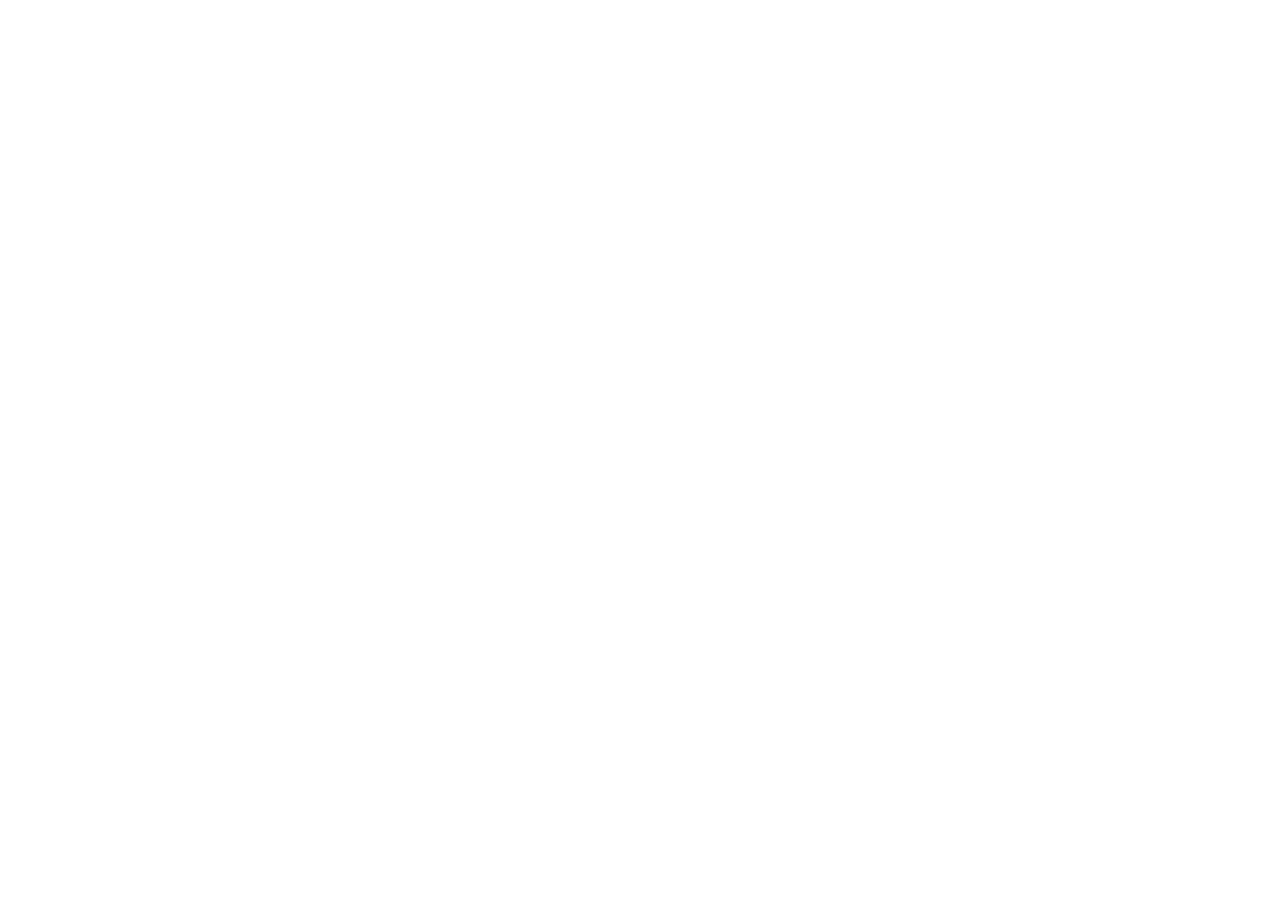
==== index.htm @ a532cda6 "debut projet" ====
<!DOCTYPE html>
<html lang="fr">
<head>
    <meta charset="UTF-8">
    <meta name="viewport" content="width=device-width, initial-scale=1.0">
    <title>SOL</title>
    <link rel="icon" href="./asset/logo.png">
</head>
<body>
    
</body>
</html>
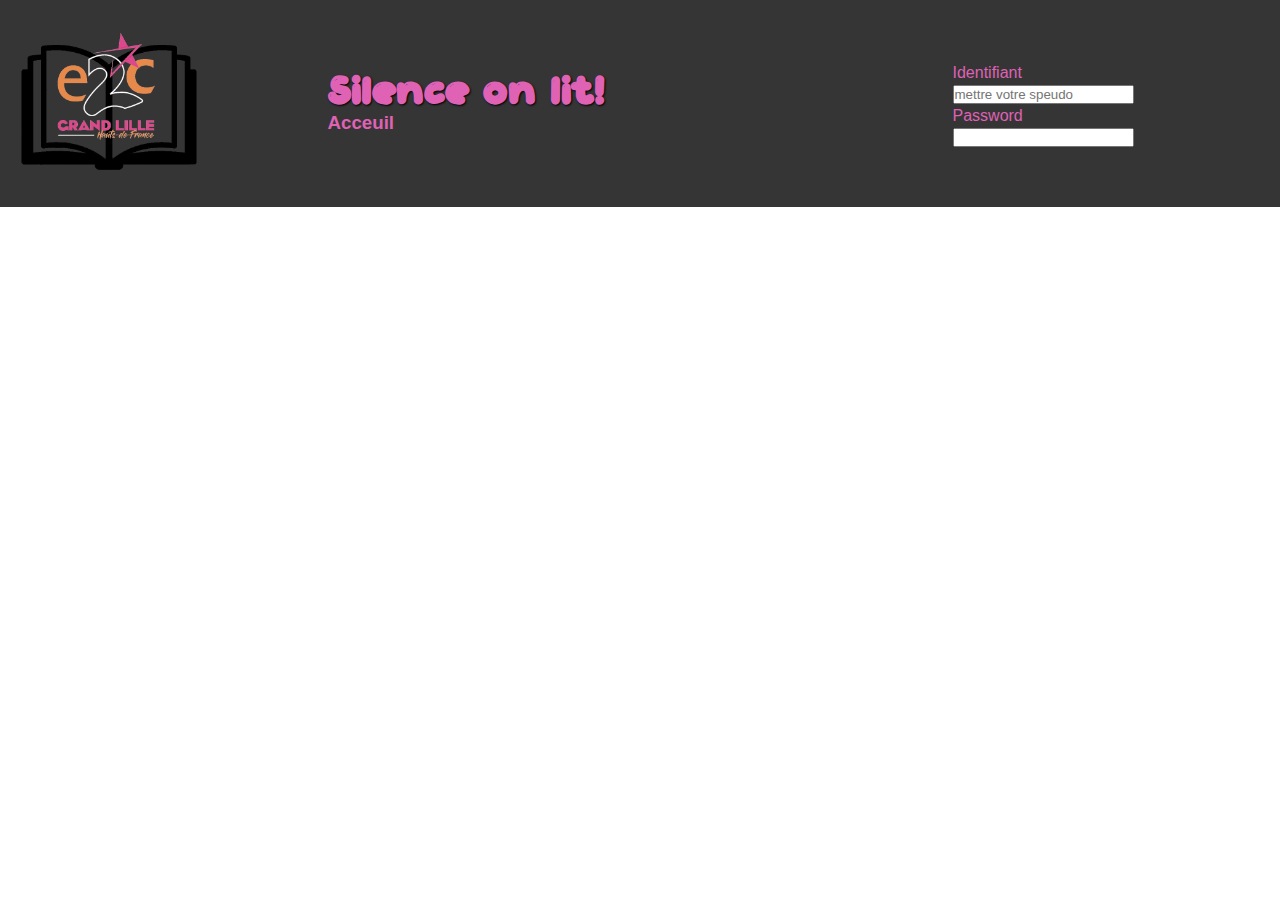
==== commit ce6df47a: "mise a jour du header" ====
--- a/index.htm
+++ b/index.htm
@@ -3,10 +3,50 @@
 <head>
     <meta charset="UTF-8">
     <meta name="viewport" content="width=device-width, initial-scale=1.0">
-    <title>SOL</title>
+    <title>Silence on lit!</title>
     <link rel="icon" href="./asset/logo.png">
+    <link rel="stylesheet" href="./style/style.css" >
 </head>
 <body>
+    <!--l'en tete du site-->
+    <header>
+        <div id="header-top">
+            <div id="header-logo">
+                <img src="./asset/logo.png" alt="logo"
+                id="logo">
+            </div>
+
+            <div id="header-titre">
+                <h1>Silence on lit!</h1>
+                <h3>Acceuil</h3>
+            </div>
+    <!--formule de connexion-->
+            <div id="header-login">
+                <form action="#" method="#">
+                    <label for="">Identifiant</label>
+                    
+                    <input type="text" id="Identifiant" name="Identifiant" placeholder="mettre votre speudo">
+                    
+                    <label for="">Password</label>
+                    
+                    <input type="text" id="Password" name="Password">
+                    
+
+                </form>
+            </div>
+        </div>
+
+        <div id="header-bas">
+
+        </div>
+    
+    </header>
+    <div id="central">
+    <!--pied du site-->
+        <footer>
+
+        </footer>
+    </div>
     
 </body>
 </html>--- a/style/style.css
+++ b/style/style.css
@@ -0,0 +1,65 @@
+/*reglage generale*/
+@font-face {
+    font-family: 'cpolice';
+    src: url('./cpolice.ttf');
+}
+* {
+    margin: 0;
+    padding: 0;
+    box-sizing:border-box;
+}
+*{
+    @font-face {
+        font-family:'c2police' ;
+        src: url('./c2police.ttf');
+    }
+}
+body {
+    font-family: 'c2police', sans-serif;
+}
+
+/*header*/
+
+
+#header-top {
+    display: flex;
+    flex-direction: row;
+    justify-content: center;
+    align-items: center;
+    background-color: rgb(54, 53, 53);
+    color: rgb(223, 98, 181);
+    margin: 0px;
+    padding : 15px;
+    width: 100vw;
+    height: 23vh;
+
+}
+
+#header-titre{
+   width: 50vw;
+}
+
+#header-login{
+    width: 25vw;
+}
+
+#header-logo {
+    width: 25vw;
+}
+
+h1 {
+    color : rgb(223, 98, 181);
+    font-size: 2.5rem;
+    text-shadow: 1px 1px 2px rgb(0, 0, 0);
+    font-family: 'cpolice',sans-serif;
+}
+#logo {
+    height:16vh ; 
+}
+
+/*MISE EN FORME DE FORMULAIRE*/
+
+input, label{
+    display: block;
+    margin-top: 3px;
+}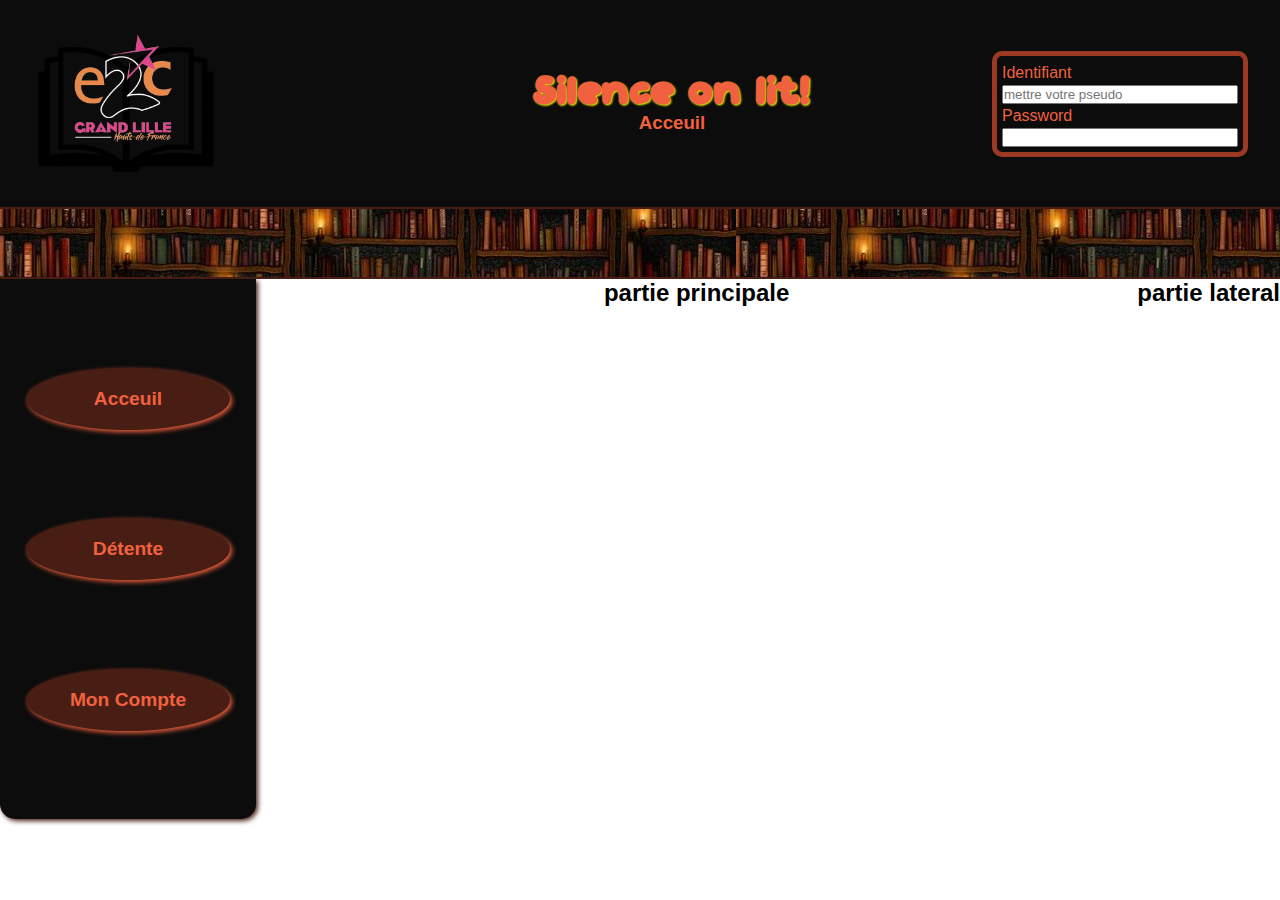
==== commit 09e9386a: "boutton and background" ====
--- a/index.htm
+++ b/index.htm
@@ -25,7 +25,7 @@
                 <form action="#" method="#">
                     <label for="">Identifiant</label>
                     
-                    <input type="text" id="Identifiant" name="Identifiant" placeholder="mettre votre speudo">
+                    <input type="text" id="Identifiant" name="Identifiant" placeholder="mettre votre pseudo">
                     
                     <label for="">Password</label>
                     
@@ -36,12 +36,26 @@
             </div>
         </div>
 
-        <div id="header-bas">
-
-        </div>
+        <div id="header-bas"></div>
     
     </header>
     <div id="central">
+        <!-- menu - il va pas rester -->
+            <nav>
+                <a href="./index.htm" class="bouton">Acceuil</a>
+                <a href="./pages/jeux.htm" target="_self" class="bouton">Détente</a>
+                <a href="./pages/compte.htm" target="_self" class="bouton">Mon Compte</a>
+
+            </nav>
+        <!-- partie principale avec le texte -->
+            <main>
+                <h2>partie principale</h2>
+            </main>
+        <!-- la partie lateral (droite) -avec une selection de livre -->
+            <aside>
+                <h2>partie lateral</h2>
+            </aside>
+            </div>
     <!--pied du site-->
         <footer>
 
--- a/style/style.css
+++ b/style/style.css
@@ -7,15 +7,19 @@
     margin: 0;
     padding: 0;
     box-sizing:border-box;
+    --color-noir: #0C0C0C ;
+    --color-marron:#481E14;
+    --color-beigefonce:#9B3922;
+    --color-beige:#F2613F ;
 }
 *{
     @font-face {
-        font-family:'c2police' ;
-        src: url('./c2police.ttf');
+    font-family:'c2police' ;
+    src: url('./c2police.ttf');
     }
 }
 body {
-    font-family: 'c2police', sans-serif;
+font-family: 'c2police', sans-serif;
 }
 
 /*header*/
@@ -26,8 +30,8 @@
     flex-direction: row;
     justify-content: center;
     align-items: center;
-    background-color: rgb(54, 53, 53);
-    color: rgb(223, 98, 181);
+    background-color:var(--color-noir);
+    color: var(--color-beige);
     margin: 0px;
     padding : 15px;
     width: 100vw;
@@ -37,10 +41,20 @@
 
 #header-titre{
    width: 50vw;
+   display: flex;
+   flex-direction: column ;
+   justify-content:center ;
+   align-items: center ;
+
 }
 
 #header-login{
-    width: 25vw;
+    width: 20vw;
+    border: var(--color-beigefonce) solid 5px ;
+    border-radius: 10px;
+    padding: 5px;
+
+
 }
 
 #header-logo {
@@ -48,18 +62,78 @@
 }
 
 h1 {
-    color : rgb(223, 98, 181);
+    color : var(--color-beige);
     font-size: 2.5rem;
-    text-shadow: 1px 1px 2px rgb(0, 0, 0);
+    text-shadow: 1px 1px 2px rgb(238, 255, 0);
     font-family: 'cpolice',sans-serif;
 }
 #logo {
     height:16vh ; 
+    display: block;
 }
-
+/*Banner de fond*/
+#header-bas{
+    width: 100vw;
+    height: 8vh;
+    background-image: url('../asset/book.jpeg');
+    border-top: var(--color-marron) solid 2px;
+    border-bottom: var(--color-marron) solid 2px;
+}
 /*MISE EN FORME DE FORMULAIRE*/
 
 input, label{
     display: block;
     margin-top: 3px;
-}+    width: 100%;
+}
+
+/*Partie central*/
+#central{
+    display: flex;
+    flex-direction: row;
+    justify-content: space-between;
+    align-items: start;
+}
+
+/*Menu*/
+
+nav{
+    width: 20vw;
+    height: 60vh;
+    background-color: var(--color-noir);
+    border-radius: 0 0 15px 15px;
+    box-shadow: var(--color-marron) 2px 2px 5px 0px;
+    display: flex;
+    flex-direction: column;
+    justify-content: space-evenly;
+    align-items: center;
+}
+
+
+.bouton {
+    text-decoration: none;
+    color: var(--color-beige);
+    font-weight: 700;
+    font-size: 1.2rem;
+    display: block;
+    padding: 20px;
+    background-color: var(--color-marron);
+    width: 80%;
+    border-radius: 60%;
+    box-shadow: var(--color-beige) 2px 2px 5px 0;
+    text-align: center;
+    transition: box-shadow 500ms, color 500ms, background-color 100ms;
+
+
+}
+
+.bouton:hover{
+    box-shadow: var(--color-beige) 7px 7px 20px 0;
+    color: var(--color-beige);
+    background-color: var(--color-marron);
+}
+
+/*le choix de site*/
+
+
+/*la selection des site*/